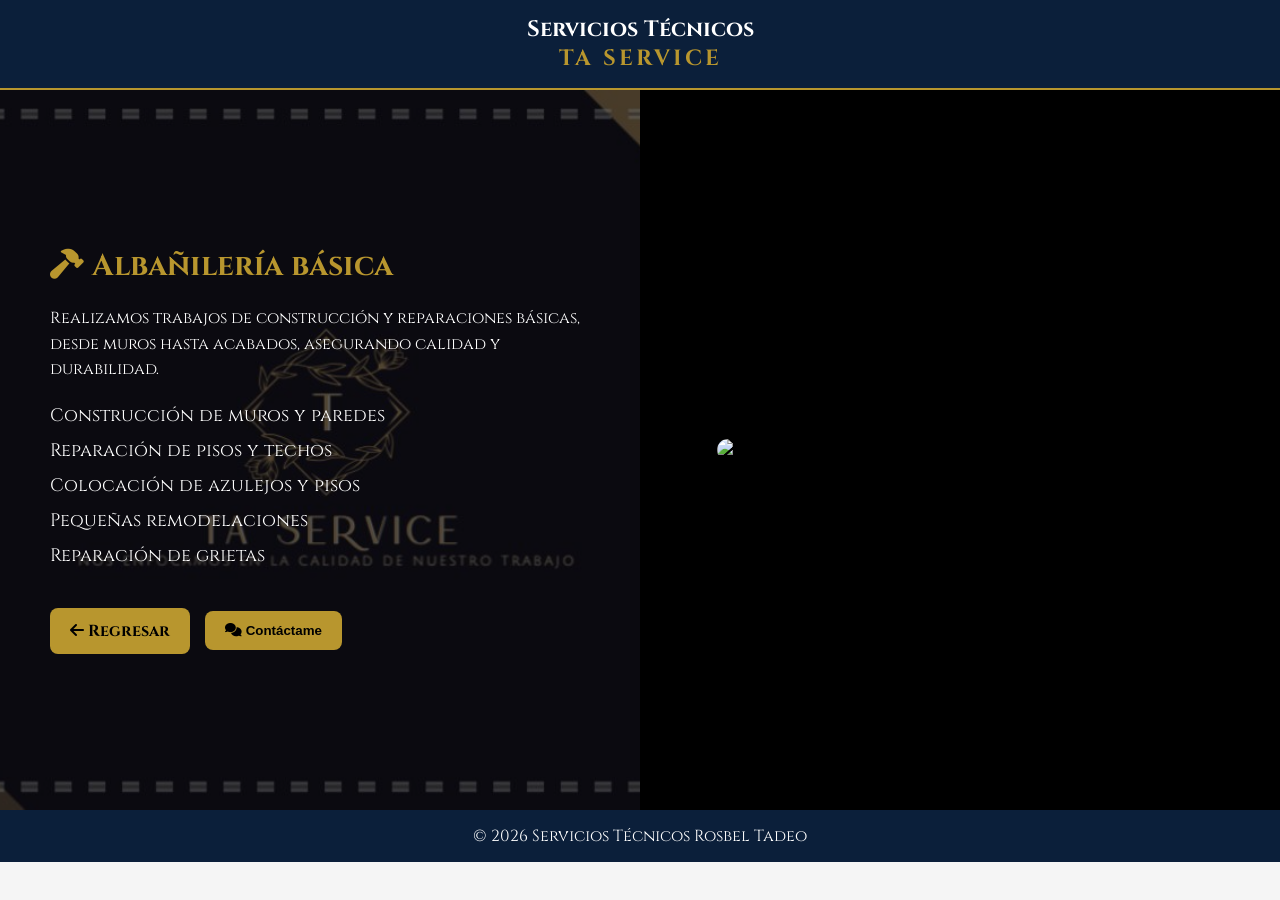
==== html/Albañileria.html @ 1396ce5d "Add files via upload" ====
<!DOCTYPE html>
<html lang="es">
<head>
<meta charset="UTF-8">
<meta name="viewport" content="width=device-width, initial-scale=1.0">

<title>Albañilería - TA Service</title>

<link href="https://fonts.googleapis.com/css2?family=Cinzel:wght@400;600&display=swap" rel="stylesheet">
<link rel="stylesheet" href="https://cdnjs.cloudflare.com/ajax/libs/font-awesome/6.4.0/css/all.min.css">
<link rel="stylesheet" href="../css/servi.css">

</head>

<body>

<nav>
  <h1>
    Servicios Técnicos<br>
    <span class="marca">TA Service</span>
  </h1>
</nav>

<section class="servicio-detalle">

  <div class="columna info">
    <h2><i class="fa-solid fa-hammer"></i> Albañilería básica</h2>

    <p>
      Realizamos trabajos de construcción y reparaciones básicas, desde muros hasta acabados, 
      asegurando calidad y durabilidad.
    </p>

    <ul>
      <li>Construcción de muros y paredes</li>
      <li>Reparación de pisos y techos</li>
      <li>Colocación de azulejos y pisos</li>
      <li>Pequeñas remodelaciones</li>
      <li>Reparación de grietas</li>
    </ul>

    <div class="botones">
      <a href="servicios.html" class="btn-regresar">
        <i class="fa-solid fa-arrow-left"></i> Regresar
      </a>

      <div class="dropdown">
        <button class="dropbtn" type="button">
          <i class="fa-solid fa-comments"></i> Contáctame
        </button>

        <div class="dropdown-content">
          <a href="tel:8130560145"><i class="fa-solid fa-phone"></i> Llamar</a>
          <a href="https://wa.me/528130560145" target="_blank"><i class="fa-brands fa-whatsapp"></i> WhatsApp</a>
        </div>
      </div>
    </div>
  </div>

  <div class="columna imagen">
    <img src="../img/.jpg" alt="Albañilería básica">
  </div>

</section>

<footer>
  © 2026 Servicios Técnicos Rosbel Tadeo
</footer>

</body>
</html>
---- css/servi.css ----
/* =========================
   VARIABLES
========================= */

:root{
  --azul-marino:#0b1f3a;
  --dorado:#B8962E;
  --gris:#f5f5f5;
}

/* =========================
   RESET
========================= */

*{
  margin:0;
  padding:0;
  box-sizing:border-box;
}

body{
  font-family:'Cinzel', serif;
  background:var(--gris);
  display:flex;
  flex-direction:column;
  min-height:100vh;
}

/* =========================
   NAV
========================= */

nav{
  background:var(--azul-marino);
  color:white;
  padding:15px;
  text-align:center;
  border-bottom:2px solid var(--dorado);
}

nav h1{
  font-size:22px;
}

.marca{
  color:var(--dorado);
  letter-spacing:3px;
  text-transform:uppercase;
}

/* =========================
   SECCIÓN
========================= */

.servicio-detalle{
  display:grid;
  grid-template-columns:1fr 1fr;
  min-height:80vh;
}

.columna{
  padding:50px;
  display:flex;
  flex-direction:column;
  justify-content:center;
}

/* =========================
   INFO
========================= */

.info{
  position:relative;
  color:white;
  background-image:url("../img/fondo.jpg");
  background-size:cover;
  background-position:center;
  background-repeat:no-repeat;
  overflow:hidden;
}

.info::before{
  content:"";
  position:absolute;
  inset:0;
  background:rgba(0,0,0,0.6);
}

.info *{
  position:relative;
  z-index:1;
}

.info h2{
  color:var(--dorado);
  font-size:30px;
  margin-bottom:20px;
}

.info p{
  margin-bottom:20px;
  line-height:1.6;
}

.info ul{
  list-style:none;
}

.info ul li{
  margin-bottom:10px;
  font-size:18px;
}

/* =========================
   BOTONES
========================= */

.botones{
  display:flex;
  gap:15px;
  align-items:center;
  margin-top:30px;
}

/* regresar */
.btn-regresar{
  padding:12px 20px;
  background:var(--dorado);
  color:black;
  text-decoration:none;
  border-radius:8px;
  font-weight:bold;
  transition:0.3s;
}

.btn-regresar:hover{
  background:white;
}

/* dropdown */
.dropdown{
  position:relative;
}

.dropbtn{
  padding:12px 20px;
  background:var(--dorado);
  color:black;
  border:none;
  border-radius:8px;
  font-weight:bold;
  cursor:pointer;
}

/* menú oculto bien hecho */
.dropdown-content{
  position:absolute;
  top:100%;
  left:0;
  background:white;
  min-width:180px;
  border-radius:8px;
  box-shadow:0 8px 20px rgba(0,0,0,0.3);

  opacity:0;
  visibility:hidden;
  transform:translateY(10px);
  transition:0.25s;
  z-index:999;
}

.dropdown-content a{
  display:block;
  padding:12px;
  text-decoration:none;
  color:black;
  font-weight:bold;
}

.dropdown-content a:hover{
  background:var(--gris);
}

/* mostrar */
.dropdown:hover .dropdown-content{
  opacity:1;
  visibility:visible;
  transform:translateY(0);
}

/* =========================
   IMAGEN
========================= */

.imagen{
  display:flex;
  justify-content:center;
  align-items:center;
  background:#000;
}

.imagen img{
  width:90%;
  max-width:500px;
  border-radius:12px;
  box-shadow:0 8px 20px rgba(0,0,0,0.4);
}

/* =========================
   FOOTER
========================= */

footer{
  background:var(--azul-marino);
  color:white;
  text-align:center;
  padding:15px;
}

/* =========================
   RESPONSIVE
========================= */

@media(max-width:768px){
  .servicio-detalle{
    grid-template-columns:1fr;
  }

  .imagen img{
    width:100%;
  }

  .botones{
    flex-direction:column;
    align-items:flex-start;
  }
}
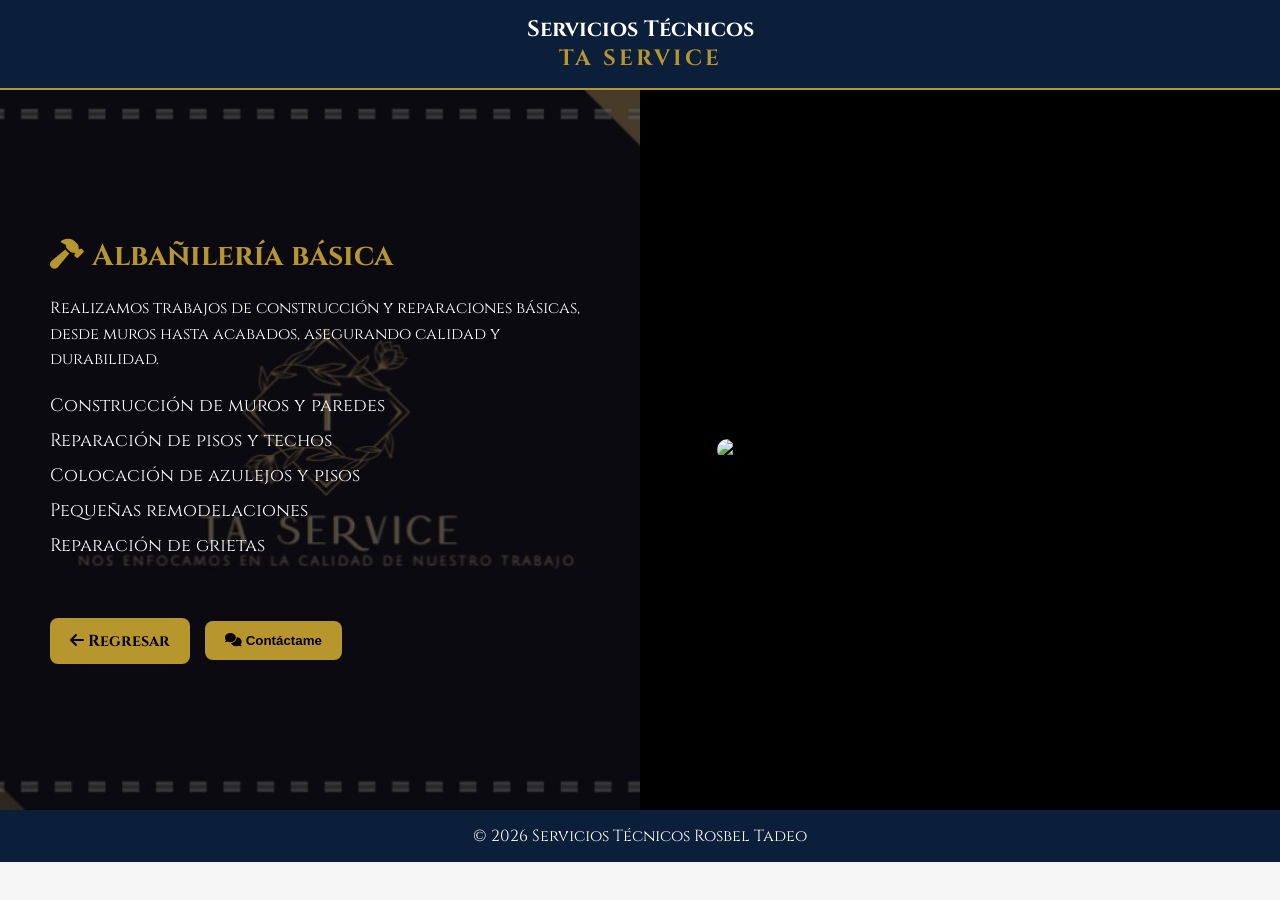
==== commit 80b85dbb: "Add files via upload" ====
--- a/html/Albañileria.html
+++ b/html/Albañileria.html
@@ -67,5 +67,6 @@
   © 2026 Servicios Técnicos Rosbel Tadeo
 </footer>
 
+<script src="../js/transicion.js"></script>
 </body>
 </html>
--- a/css/servi.css
+++ b/css/servi.css
@@ -1,7 +1,8 @@
+/* Carlos Alfredo Niño Martínez , 4D, 24898 */
+
 /* =========================
    VARIABLES
 ========================= */
-
 :root{
   --azul-marino:#0b1f3a;
   --dorado:#B8962E;
@@ -11,7 +12,6 @@
 /* =========================
    RESET
 ========================= */
-
 *{
   margin:0;
   padding:0;
@@ -29,7 +29,6 @@
 /* =========================
    NAV
 ========================= */
-
 nav{
   background:var(--azul-marino);
   color:white;
@@ -51,7 +50,6 @@
 /* =========================
    SECCIÓN
 ========================= */
-
 .servicio-detalle{
   display:grid;
   grid-template-columns:1fr 1fr;
@@ -66,9 +64,8 @@
 }
 
 /* =========================
-   INFO
-========================= */
-
+   INFO - CORREGIDO OVERFLOW
+========================= */
 .info{
   position:relative;
   color:white;
@@ -76,7 +73,10 @@
   background-size:cover;
   background-position:center;
   background-repeat:no-repeat;
-  overflow:hidden;
+  
+  /* IMPORTANTE: Cambiamos a visible para que el dropdown no se corte */
+  overflow: visible !important; 
+  z-index: 10;
 }
 
 .info::before{
@@ -84,11 +84,13 @@
   position:absolute;
   inset:0;
   background:rgba(0,0,0,0.6);
-}
-
-.info *{
-  position:relative;
-  z-index:1;
+  z-index: 1;
+}
+
+/* Aseguramos que el contenido esté sobre el fondo negro */
+.info > * {
+  position:relative;
+  z-index: 2;
 }
 
 .info h2{
@@ -104,6 +106,7 @@
 
 .info ul{
   list-style:none;
+  margin-bottom: 20px;
 }
 
 .info ul li{
@@ -114,15 +117,16 @@
 /* =========================
    BOTONES
 ========================= */
-
 .botones{
   display:flex;
   gap:15px;
   align-items:center;
   margin-top:30px;
-}
-
-/* regresar */
+  position:relative;
+  /* Z-index alto para que el menú flote sobre todo */
+  z-index: 999; 
+}
+
 .btn-regresar{
   padding:12px 20px;
   background:var(--dorado);
@@ -131,13 +135,16 @@
   border-radius:8px;
   font-weight:bold;
   transition:0.3s;
+  text-align: center;
 }
 
 .btn-regresar:hover{
   background:white;
 }
 
-/* dropdown */
+/* =========================
+   DROPDOWN - POSICIONAMIENTO FIJO EN MÓVIL
+========================= */
 .dropdown{
   position:relative;
 }
@@ -152,51 +159,62 @@
   cursor:pointer;
 }
 
-/* menú oculto bien hecho */
 .dropdown-content{
-  position:absolute;
-  top:100%;
-  left:0;
-  background:white;
-  min-width:180px;
-  border-radius:8px;
-  box-shadow:0 8px 20px rgba(0,0,0,0.3);
-
-  opacity:0;
-  visibility:hidden;
-  transform:translateY(10px);
-  transition:0.25s;
-  z-index:999;
+  position: absolute;
+  top: 100%;
+  left: 0;
+  margin-top: 10px;
+  
+  background: #f0f0f0; /* Color gris claro como en tu imagen */
+  width: 220px;
+  
+  border-radius: 12px;
+  box-shadow: 0 10px 30px rgba(0,0,0,0.5);
+
+  opacity: 0;
+  visibility: hidden;
+  transform: translateY(10px);
+  transition: 0.3s ease;
+  
+  /* El z-index más alto de todos */
+  z-index: 999999; 
 }
 
 .dropdown-content a{
-  display:block;
-  padding:12px;
+  display:flex;
+  align-items: center;
+  gap: 10px;
+  padding:15px;
   text-decoration:none;
   color:black;
   font-weight:bold;
+  border-bottom:1px solid #ddd;
+}
+
+.dropdown-content a:last-child{
+  border-bottom:none;
 }
 
 .dropdown-content a:hover{
-  background:var(--gris);
-}
-
-/* mostrar */
-.dropdown:hover .dropdown-content{
+  background: #e0e0e0;
+}
+
+.dropdown.active .dropdown-content{
   opacity:1;
   visibility:visible;
-  transform:translateY(0);
+  transform: translateY(0);
 }
 
 /* =========================
    IMAGEN
 ========================= */
-
 .imagen{
   display:flex;
   justify-content:center;
   align-items:center;
   background:#000;
+  position:relative;
+  z-index: 1; /* Imagen en nivel bajo */
 }
 
 .imagen img{
@@ -209,29 +227,40 @@
 /* =========================
    FOOTER
 ========================= */
-
 footer{
   background:var(--azul-marino);
   color:white;
   text-align:center;
   padding:15px;
+  position: relative;
+  z-index: 5;
 }
 
 /* =========================
    RESPONSIVE
 ========================= */
-
 @media(max-width:768px){
   .servicio-detalle{
     grid-template-columns:1fr;
   }
 
-  .imagen img{
-    width:100%;
+  .columna{
+    padding: 30px 20px;
   }
 
   .botones{
     flex-direction:column;
-    align-items:flex-start;
+    align-items: stretch;
+  }
+
+  .btn-regresar, .dropbtn {
+    width: 100%;
+  }
+
+  .dropdown-content {
+    width: 100%;
+    position: absolute; /* Aseguramos que flote sobre el contenido de abajo */
+    left: 0;
+    top: 100%;
   }
 }
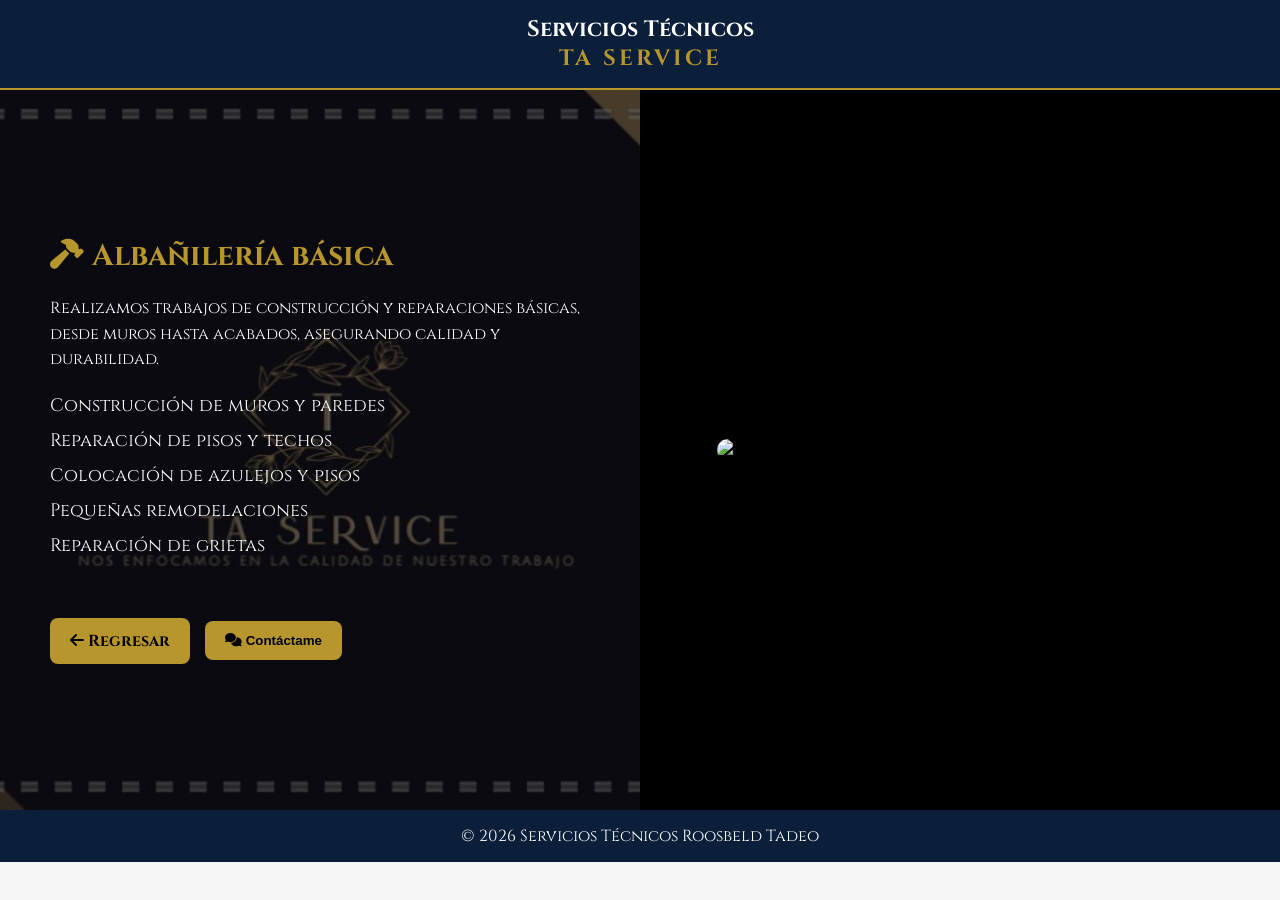
==== commit 346cf679: "Add files via upload" ====
--- a/html/Albañileria.html
+++ b/html/Albañileria.html
@@ -4,7 +4,7 @@
 <meta charset="UTF-8">
 <meta name="viewport" content="width=device-width, initial-scale=1.0">
 
-<title>Albañilería - TA Service</title>
+<title data-key="title_albanileria_page">Albañilería - TA Service</title>
 
 <link href="https://fonts.googleapis.com/css2?family=Cinzel:wght@400;600&display=swap" rel="stylesheet">
 <link rel="stylesheet" href="https://cdnjs.cloudflare.com/ajax/libs/font-awesome/6.4.0/css/all.min.css">
@@ -16,7 +16,7 @@
 
 <nav>
   <h1>
-    Servicios Técnicos<br>
+    <span data-key="nav_title">Servicios Técnicos</span><br>
     <span class="marca">TA Service</span>
   </h1>
 </nav>
@@ -24,33 +24,33 @@
 <section class="servicio-detalle">
 
   <div class="columna info">
-    <h2><i class="fa-solid fa-hammer"></i> Albañilería básica</h2>
+    <h2><i class="fa-solid fa-hammer"></i> <span data-key="srv_albanileria">Albañilería básica</span></h2>
 
-    <p>
+    <p data-key="albanileria_desc">
       Realizamos trabajos de construcción y reparaciones básicas, desde muros hasta acabados, 
       asegurando calidad y durabilidad.
     </p>
 
     <ul>
-      <li>Construcción de muros y paredes</li>
-      <li>Reparación de pisos y techos</li>
-      <li>Colocación de azulejos y pisos</li>
-      <li>Pequeñas remodelaciones</li>
-      <li>Reparación de grietas</li>
+      <li data-key="albanileria_item1">Construcción de muros y paredes</li>
+      <li data-key="albanileria_item2">Reparación de pisos y techos</li>
+      <li data-key="albanileria_item3">Colocación de azulejos y pisos</li>
+      <li data-key="albanileria_item4">Pequeñas remodelaciones</li>
+      <li data-key="albanileria_item5">Reparación de grietas</li>
     </ul>
 
     <div class="botones">
       <a href="servicios.html" class="btn-regresar">
-        <i class="fa-solid fa-arrow-left"></i> Regresar
+        <i class="fa-solid fa-arrow-left"></i> <span data-key="btn_regresar">Regresar</span>
       </a>
 
       <div class="dropdown">
         <button class="dropbtn" type="button">
-          <i class="fa-solid fa-comments"></i> Contáctame
+          <i class="fa-solid fa-comments"></i> <span data-key="nav_contact">Contáctame</span>
         </button>
 
         <div class="dropdown-content">
-          <a href="tel:8130560145"><i class="fa-solid fa-phone"></i> Llamar</a>
+          <a href="tel:8130560145"><i class="fa-solid fa-phone"></i> <span data-key="nav_call">Llamar</span></a>
           <a href="https://wa.me/528130560145" target="_blank"><i class="fa-brands fa-whatsapp"></i> WhatsApp</a>
         </div>
       </div>
@@ -63,10 +63,12 @@
 
 </section>
 
-<footer>
-  © 2026 Servicios Técnicos Rosbel Tadeo
+<footer data-key="footer">
+  &copy; 2026 Servicios Técnicos Rosbel Tadeo
 </footer>
 
+<script src="../js/languages.js"></script>
+<script src="../js/translate.js"></script>
 <script src="../js/transicion.js"></script>
 </body>
 </html>
